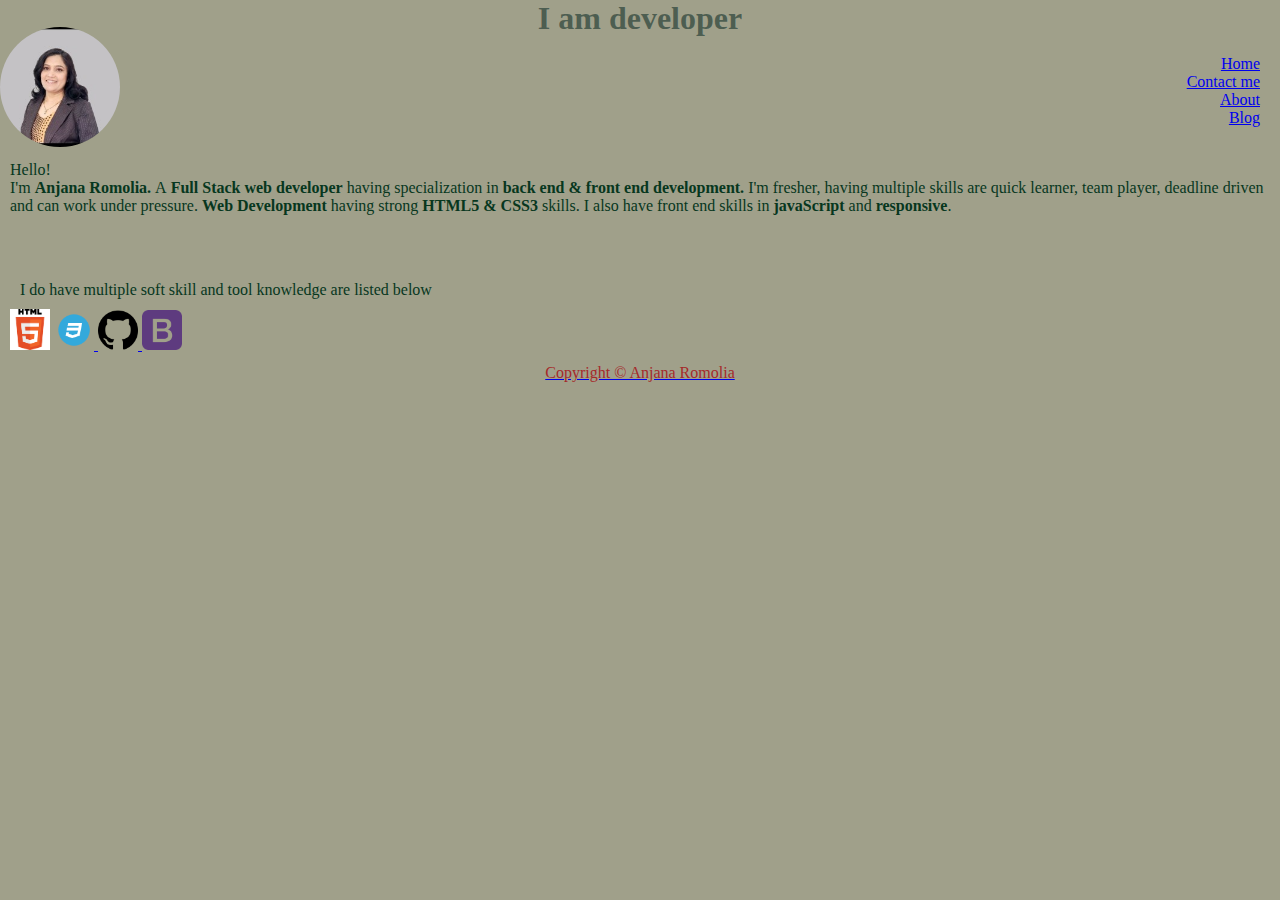
==== about.html @ 05eaadf4 "Add files via upload" ====
<!DOCTYPE html>
<html lang="en">
<head>
    <meta charset="UTF-8">
    <meta http-equiv="X-UA-Compatible" content="IE=edge">
    <meta name="viewport" content="width=device-width, initial-scale=1.0">
    <title>About</title>
    <link rel="stylesheet" href="style.css">
    
</head>
<body style="background-color: rgb(160, 160, 138);">
   
    
            <div>
            <header>
           
            <h1>I am developer</h1>
            <nav>
                <ul style="text-align:right; list-style-type: none;">
                    <li><a href="/index.html">Home</a></li>
                    <li><a href="/contact.html">Contact me</a></li>
                    <li><a href="/about.html">About</a></li>
                    <li><a href="/blog.html">Blog</a></li>
                    
                </ul>
        </nav>
    <div>
        <img src="/images/pro-pic.jpeg" class="image" alt="picture"/></div>
    </div>
    </header> 
    <p>Hello!<br> I'm <strong> Anjana Romolia. </strong>A<strong> Full Stack web developer</strong> having specialization in <strong>back end & front end development.</strong> I'm fresher, having multiple skills are quick learner, team player, deadline driven and can work under pressure. <strong> Web Development</strong>  having strong <strong>HTML5 & CSS3</strong> skills. I also have front end skills in <strong>javaScript</strong> and <strong>responsive</strong>. </p>
    <br>
    
    <br>
    <div class="icon" style="text-decoration: none;">
 
     <p>I do have multiple soft skill and tool knowledge are listed below</p>
   
         <a href="https://www.w3schools.com" target="_blank" rel="noreferrer">
             <img src="/images/html.png" alt="bootstrap" width="40" height="41" alt="HTML 5"/></a> 
         <a href="https://www.w3schools.com/css/" target="_blank" rel="noreferrer">
             <img src="images/css3.png" alt="css3" width="40" height="40"/>
         <a href="https://www.w3schools.com/css/" target="_blank" rel="noreferrer">
             <img src="images/github.png" alt="Github" width="40" height="40"/>
         <a href="https://www.w3schools.com/css/" target="_blank" rel="noreferrer">
             <img src="images/bootstrap.png" alt="Bootstrap" width="40" height="40"/>
    </div>
    </body>
    <footer>
        <p style="color:brown; text-align: center;">Copyright &copy; Anjana Romolia</p>
         </footer>   
    </html>
---- style.css ----
* {
    margin: auto;
    margin: 5px, 5px, 5px, 5px;
  }

 .hello {
     background-repeat: no-repeat;
     opacity: 0.1;
  }
.image {
    height: 120px;
    width: 120px;
    border-radius: 50%;  
    margin-top: -100px;
}
h1 {
   
    text-align: center;
    color: rgba(21, 50, 43, 0.6);
    
}
h2{
    color: rgb(6, 81, 56);
}

.icon {
    padding-top: 10px;
padding-left: 10px;
}
.hello {
    opacity: 0.5;
}
.blog {
    height: 100px;
    width: 200px;
    display: inline;
    margin-left: 3px;
    border-color: 1px solid black;
}

ul {
    display: inline;
    }
iframe {
    height: 20%;
    width: 200px;
   
}    
p {
    color: rgb(7, 55, 30);
     padding: 10px;
}
#header {
    background-color: rgba(64, 0, 255, 0.3);
}
span {
    float: right;
    display: flex;
    flex-wrap: wrap;
}

.flatCard{
    width:80%;
    margin-left: 10%;
    height:200px;
    background-color:rgba(116, 105, 121, 0.3);
    display:flex;
}

#imgDiv{
    width:35%;
    height:100%;
    margin-left: 0;
}

#imgDiv img{
    height:100%;
    width:100%
}

#textDiv{
    width:60%;
    margin-left: 3%;
    height:100%;
    overflow: scroll;
}
.card  img{
    width:100%;
    height:200px
}
li{
    margin-right: 20px;
}
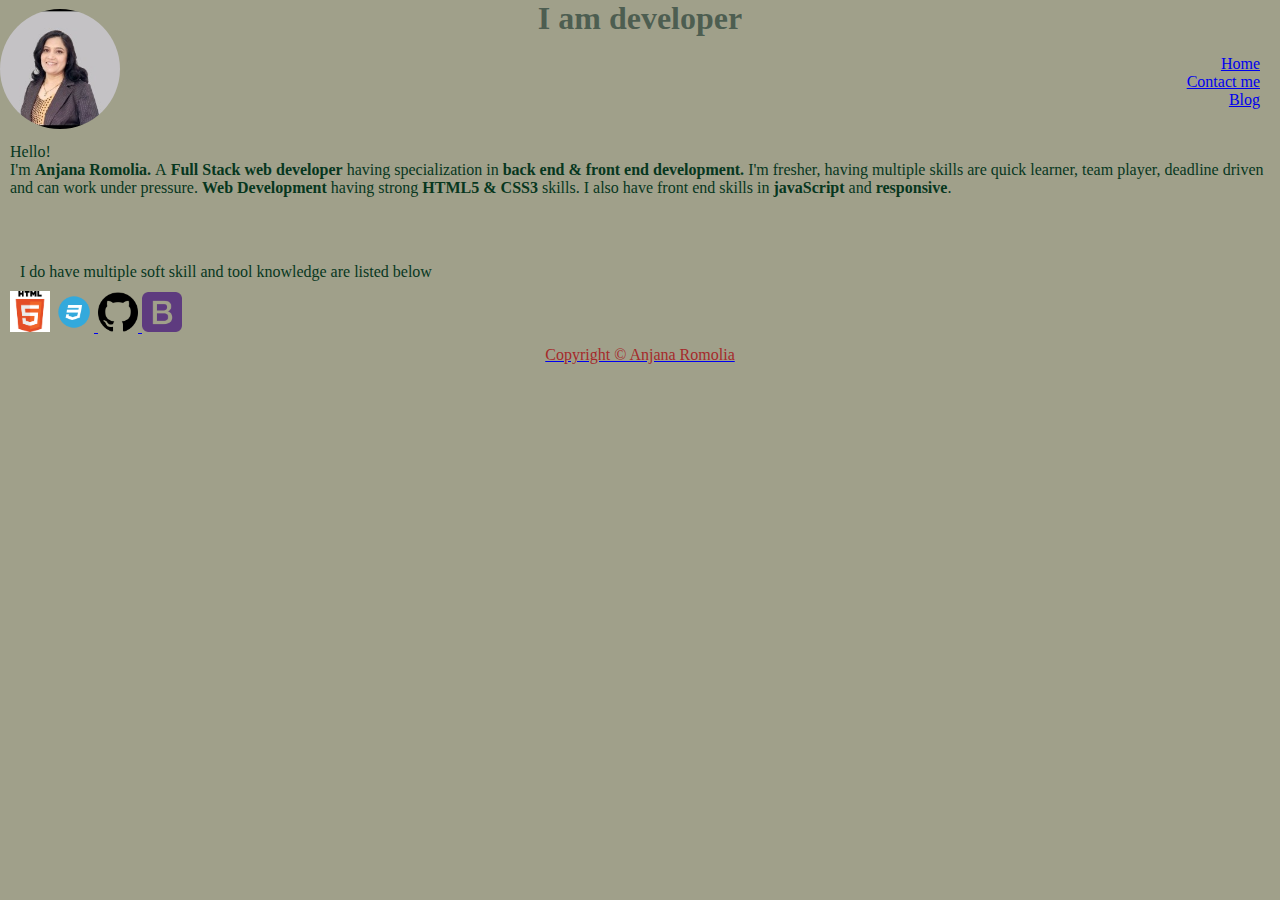
==== commit f2bdc01e: "Update about.html" ====
--- a/about.html
+++ b/about.html
@@ -1,3 +1,4 @@
+
 <!DOCTYPE html>
 <html lang="en">
 <head>
@@ -16,13 +17,11 @@
            
             <h1>I am developer</h1>
             <nav>
-                <ul style="text-align:right; list-style-type: none;">
-                    <li><a href="/index.html">Home</a></li>
-                    <li><a href="/contact.html">Contact me</a></li>
-                    <li><a href="/about.html">About</a></li>
-                    <li><a href="/blog.html">Blog</a></li>
-                    
-                </ul>
+        <ul style="text-align:right; list-style-type: none;">
+            <li><a href="index/index.html">Home</a></li>
+            <li><a href="contect/contact.html">Contact me</a></li>
+            <li><a href="blog/blog.html">Blog</a></li>
+        </ul>
         </nav>
     <div>
         <img src="/images/pro-pic.jpeg" class="image" alt="picture"/></div>
@@ -49,4 +48,4 @@
     <footer>
         <p style="color:brown; text-align: center;">Copyright &copy; Anjana Romolia</p>
          </footer>   
-    </html>+    </html>
